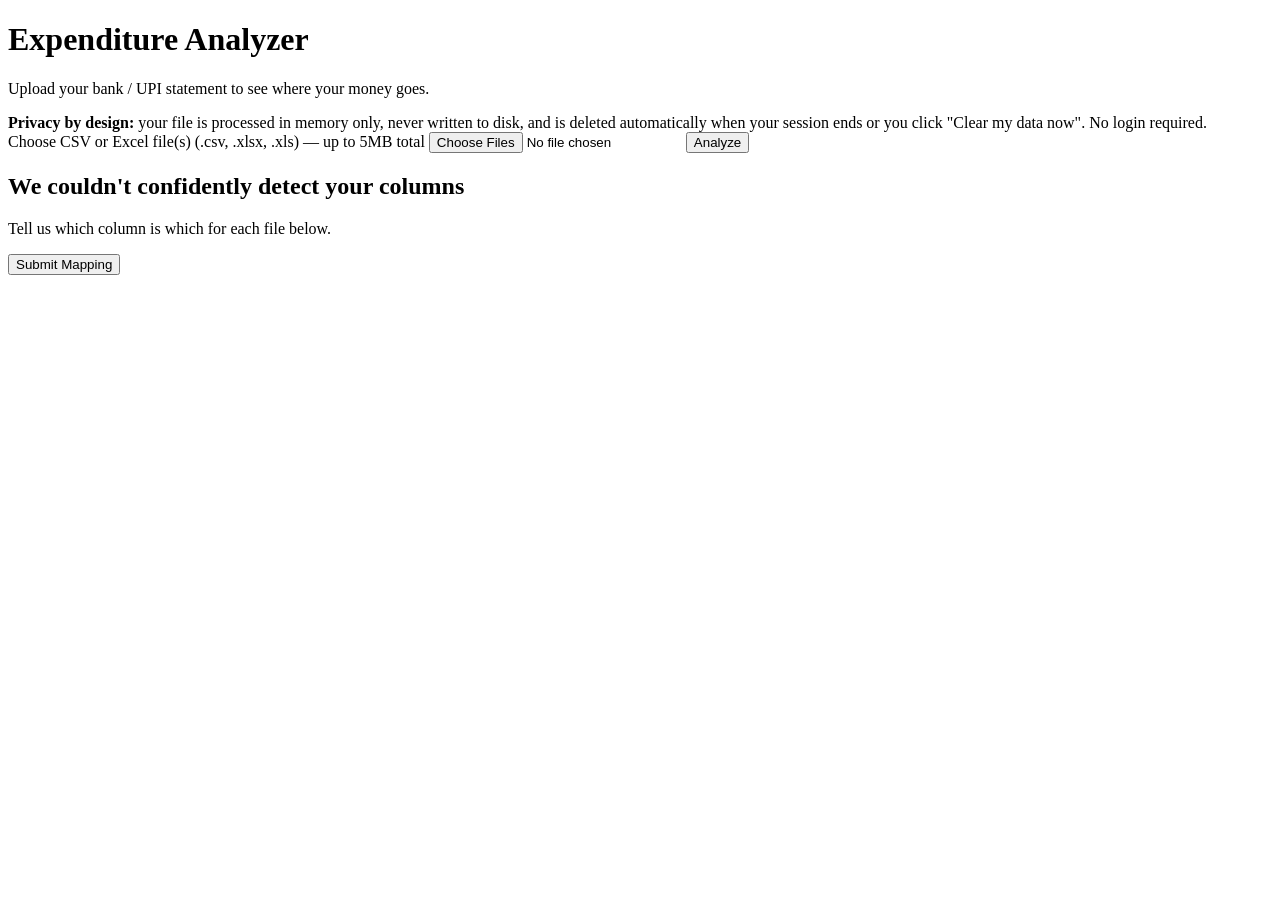
==== app/templates/index.html @ 2ef3a1cc "Initial commit: Expenditure Analyzer v1 FastAPI + Pandas expense analyzer with zero-persistence desi" ====
<!DOCTYPE html>
<html lang="en">
<head>
<meta charset="UTF-8">
<meta name="viewport" content="width=device-width, initial-scale=1.0">
<title>Expenditure Analyzer</title>
<link rel="stylesheet" href="/static/css/style.css">
</head>
<body>
<div class="container">
  <header>
    <h1>Expenditure Analyzer</h1>
    <p class="subtitle">Upload your bank / UPI statement to see where your money goes.</p>
  </header>

  <section class="privacy-banner">
    <strong>Privacy by design:</strong> your file is processed in memory only, never written to disk,
    and is deleted automatically when your session ends or you click "Clear my data now".
    No login required.
  </section>

  <section class="upload-card">
    <form id="upload-form">
      <label for="file-input" class="file-drop">
        <span id="file-label">Choose CSV or Excel file(s) (.csv, .xlsx, .xls) — up to 5MB total</span>
        <input id="file-input" type="file" name="files" accept=".csv,.xlsx,.xls" multiple required>
      </label>
      <button type="submit" id="upload-btn">Analyze</button>
    </form>
    <div id="upload-status" class="status" role="status"></div>
  </section>

  <section id="mapping-card" class="upload-card hidden">
    <h2>We couldn't confidently detect your columns</h2>
    <p>Tell us which column is which for each file below.</p>
    <div id="mapping-forms"></div>
    <button id="submit-mapping-btn">Submit Mapping</button>
  </section>
</div>
<script src="/static/js/upload.js"></script>
</body>
</html>
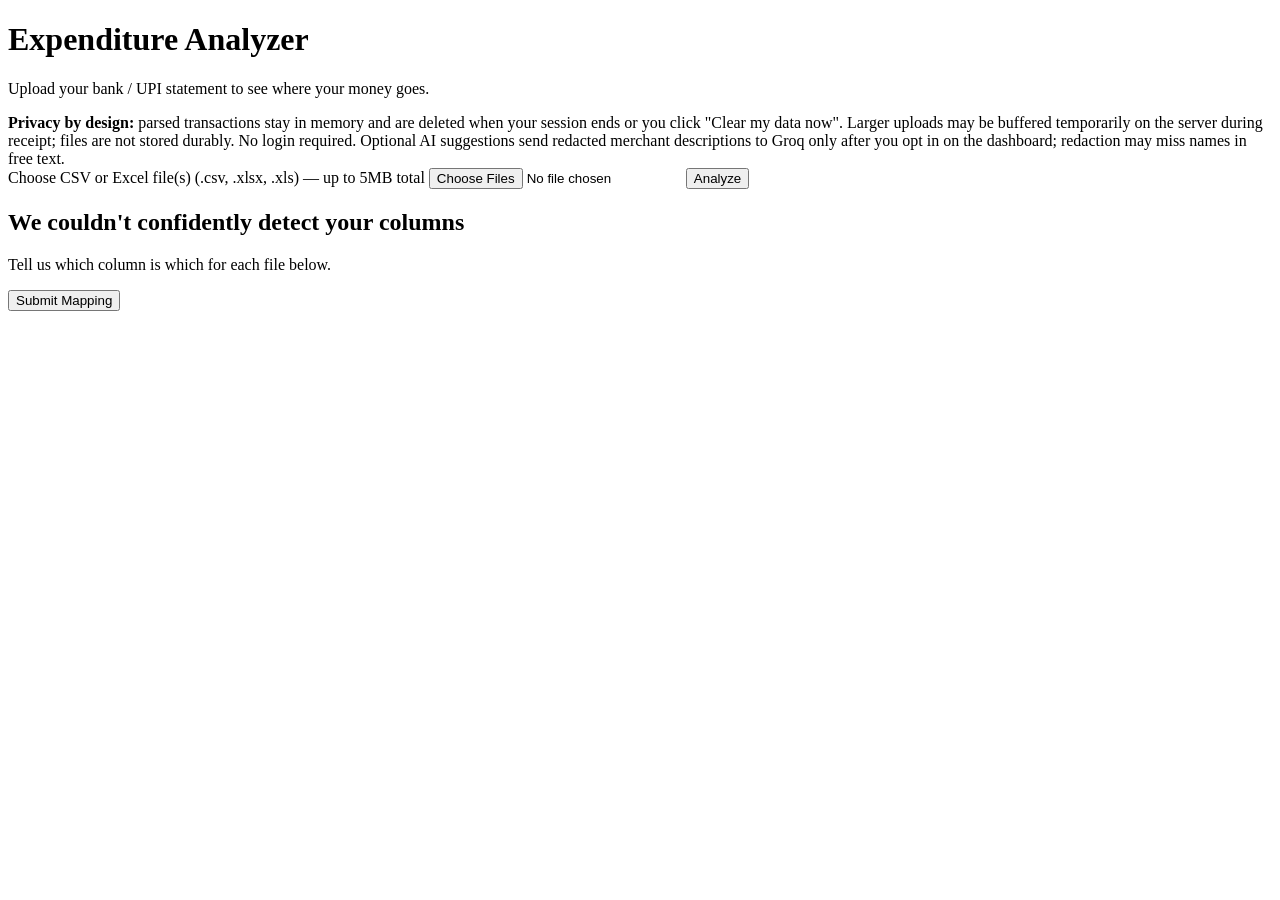
==== commit 586192ea: "Add opt-in Groq category suggestions" ====
--- a/app/templates/index.html
+++ b/app/templates/index.html
@@ -14,9 +14,11 @@
   </header>
 
   <section class="privacy-banner">
-    <strong>Privacy by design:</strong> your file is processed in memory only, never written to disk,
-    and is deleted automatically when your session ends or you click "Clear my data now".
-    No login required.
+    <strong>Privacy by design:</strong> parsed transactions stay in memory and are deleted
+    when your session ends or you click "Clear my data now". Larger uploads may be
+    buffered temporarily on the server during receipt; files are not stored durably.
+    No login required. Optional AI suggestions send redacted merchant descriptions to Groq
+    only after you opt in on the dashboard; redaction may miss names in free text.
   </section>
 
   <section class="upload-card">
